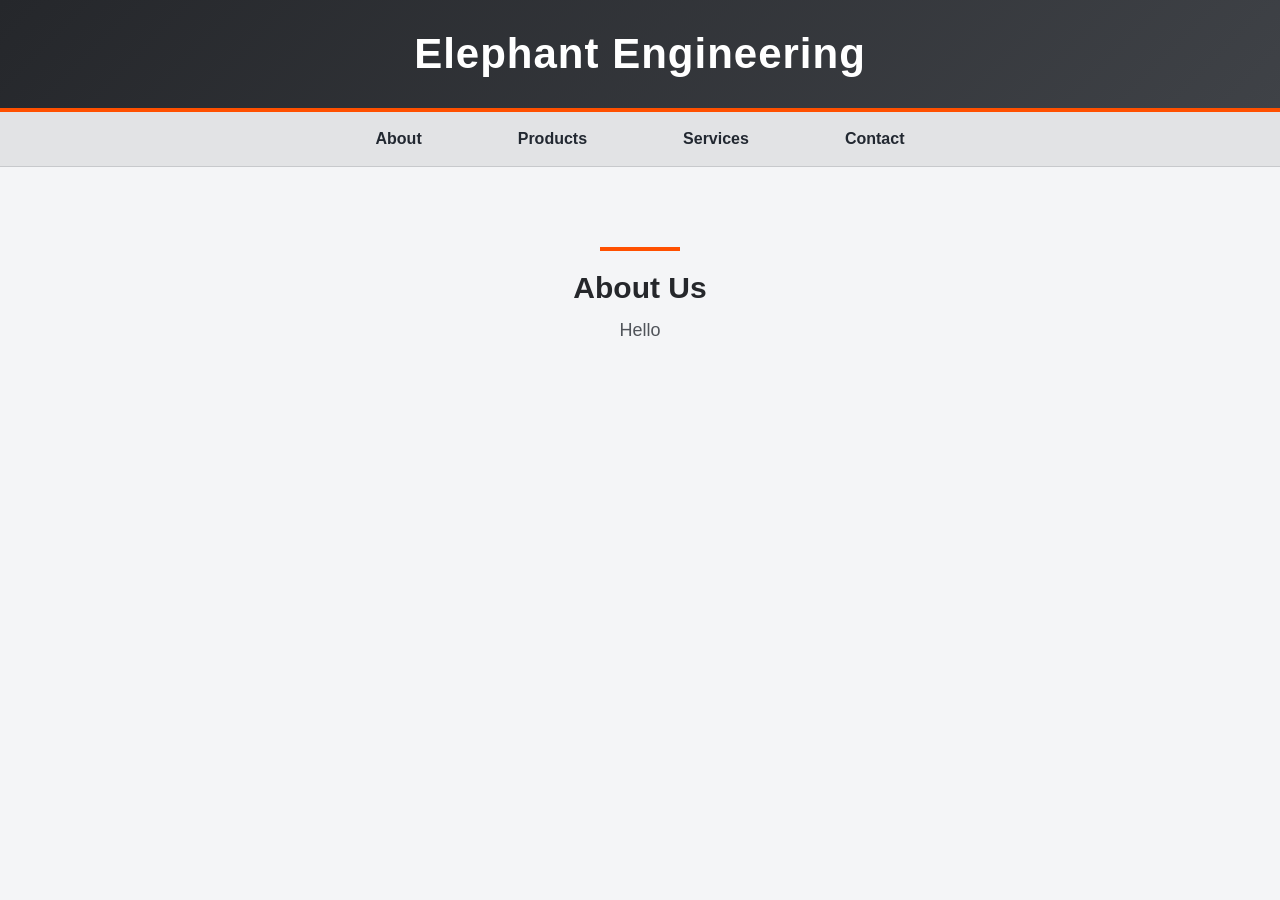
==== About.html @ b4167017 "Create Elephant Engineering Website" ====
<!DOCTYPE html>
<html lang="en">

<head>
    <meta charset="UTF-8">
    <meta name="viewport" content="width=device-width, initial-scale=1.0">
    <title>My Website</title>
    <link rel="stylesheet" href="style.css">
</head>

<body>
    <header>
        <div class="banner">
            <h1> <a href="index.html">Elephant Engineering</a></h1>
        </div>

        <nav>
            <ul>
                <li><a href="about.html">About</a></li>
                <li><a href="products.html">Products</a></li>
                <li><a href="services.html">Services</a></li>
                <li><a href="contact.html">Contact</a></li>
            </ul>
        </nav>
    </header>

    <main>
        <h2>About Us</h2>

        <p>
            Hello
        </p>
        
    </main>
</body>

</html>
---- style.css ----
/*==================================================
    COLOUR PALETTE

    Central location for all website colours.
==================================================*/

:root {

    /* Primary Colours */

    --charcoal: #25272B;
    --graphite: #3F4247;
    --steel: #6F7378;

    /* Background Colours */

    --light-grey: #F4F5F7;
    --nav-grey: #E2E3E5;

    /* Brand Colours */

    --orange: #FF5000;
    --orange-dark: #D94500;

    /* Text Colours */

    --text-dark: #222831;
    --white: #FFFFFF;

}


/*==================================================
    GLOBAL STYLES

    Removes browser defaults and establishes the
    site's base typography.
==================================================*/

* {
    margin: 0;
    padding: 0;
    box-sizing: border-box;
}

body {
    font-family: Arial, Helvetica, sans-serif;
    background: var(--light-grey);
    color: var(--text-dark);
}

h1 {
    color: var(--white);
    margin-top: 50px;
    text-align: center;
}

p {
    margin-top: 15px;
    color: #50545A;
    font-size: 18px;
    text-align: center;
}


/*==================================================
    HEADER

    Company banner displayed at the top of the page.
==================================================*/

.banner {

    background: linear-gradient(
        135deg,
        var(--charcoal),
        var(--graphite)
    );

    border-bottom: 4px solid var(--orange);

    color: var(--white);

    padding: 30px;

    text-align: center;
}

.banner h1 {

    margin: 0;

    color: var(--white);

    font-size: 42px;

    font-weight: 700;

    letter-spacing: 1px;

}

/* Company name link */

.banner h1 a {
    color: var(--white);
    text-decoration: none;
    transition: color 0.25s ease;
}

.banner h1 a:hover {
    color: var(--orange);
}


/*==================================================
    NAVIGATION BAR

    Main navigation with animated orange underline.
==================================================*/

nav {

    background: var(--nav-grey);

    border-bottom: 1px solid #C7C9CC;

}

nav ul {

    display: flex;

    justify-content: center;

    list-style: none;

}

nav li {

    margin: 0 30px;

}

nav a {

    position: relative;

    display: block;

    padding: 18px;

    color: var(--text-dark);

    font-weight: bold;

    text-decoration: none;

    transition: color .25s ease;

}

/* Animated orange underline */

nav a::after {

    content: "";

    position: absolute;

    left: 50%;
    right: 50%;
    bottom: 0;

    height: 4px;

    background: var(--orange);

    transition: .25s ease;

}

nav a:hover {

    color: var(--orange-dark);

}

nav a:hover::after {

    left: 10%;
    right: 10%;

}


/*==================================================
    MAIN CONTENT

    Homepage welcome section.
==================================================*/

main {

    padding: 80px 20px;

    text-align: center;

}

main h2 {

    color: var(--charcoal);

    font-size: 30px;

}

/* Orange divider */

main h2::before {

    content: "";

    display: block;

    width: 80px;

    height: 4px;

    margin: 0 auto 20px;

    background: var(--orange);

}


/*==================================================
    ENGINEERING / DESIGN / MANUFACTURING

    Animated feature banner.
==================================================*/

.engineering-banner {

    position: relative;

    margin-top: 180px;

    padding: 40px 20px;

    overflow: hidden;

    background:

        linear-gradient(
            135deg,
            rgba(30,30,30,.96),
            rgba(82,86,92,.95),
            rgba(30,30,30,.96)
        ),

        repeating-linear-gradient(
            135deg,
            transparent 0,
            transparent 12px,
            rgba(255,255,255,.025) 12px,
            rgba(255,255,255,.025) 14px
        );

    border-top: 5px solid var(--orange);

    border-bottom: 5px solid var(--orange);

    box-shadow: 0 15px 35px rgba(0,0,0,.18);

}

/* Soft spotlight */

.engineering-banner::before {

    content: "";

    position: absolute;

    inset: 0;

    background:

        radial-gradient(

            circle at center,

            rgba(255,255,255,.08),

            transparent 65%

        );

}


/* Banner text container */

.banner-content {

    position: relative;

    z-index: 1;

    display: flex;

    flex-direction: column;

    align-items: center;

    gap: 20px;

    text-align: center;

}

/* Animated words */

.banner-word {

    color: var(--white);

    font-size: clamp(2.2rem,6vw,4.8rem);

    font-weight: 700;

    letter-spacing: 8px;

    text-shadow:

        0 2px 4px rgba(0,0,0,.4),

        0 0 15px rgba(255,255,255,.08);

    opacity: 0;

}


/*==================================================
    WORD ANIMATIONS

    Words appear one after another, remain visible,
    then fade out together.
==================================================*/

.word-one {

    animation: wordOne 20s infinite;

}

.word-two {

    animation: wordTwo 20s infinite;

}

.word-three {

    animation: wordThree 20s infinite;

}

@keyframes wordOne {

    0% {

        opacity: 0;
        transform: translateY(20px);

    }

    3% {

        opacity: 1;
        transform: translateY(0);

    }

    94% {

        opacity: 1;
        transform: translateY(0);

    }

    100% {

        opacity: 0;
        transform: translateY(-10px);

    }

}

@keyframes wordTwo {

    0%,
    5% {

        opacity: 0;
        transform: translateY(20px);

    }

    8% {

        opacity: 1;
        transform: translateY(0);

    }

    94% {

        opacity: 1;
        transform: translateY(0);

    }

    100% {

        opacity: 0;
        transform: translateY(-10px);

    }

}

@keyframes wordThree {

    0%,
    10% {

        opacity: 0;
        transform: translateY(20px);

    }

    13% {

        opacity: 1;
        transform: translateY(0);

    }

    94% {

        opacity: 1;
        transform: translateY(0);

    }

    100% {

        opacity: 0;
        transform: translateY(-10px);

    }

}


/*==================================================
    MOBILE LAYOUT

    Responsive adjustments for smaller screens.
==================================================*/

@media (max-width:700px) {

    .banner h1 {

        font-size:34px;

    }

    nav li {

        margin:0 10px;

    }

    nav a {

        padding:15px 10px;

        font-size:14px;

    }

    .engineering-banner {

        margin-top:120px;

        padding:50px 15px;

    }

    .banner-word {

        letter-spacing:4px;

    }

}
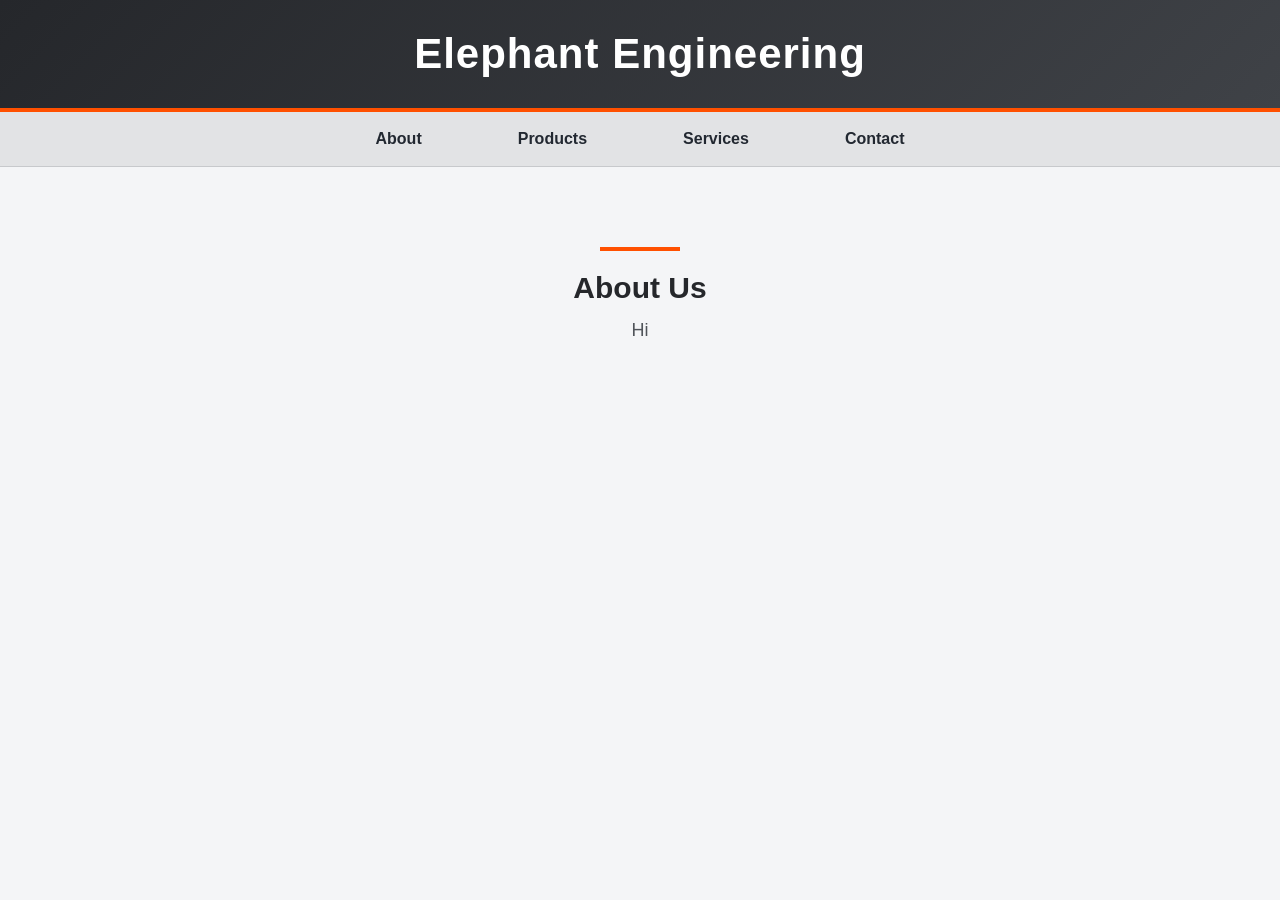
==== commit e3ea42a5: "rename" ====
--- a/About.html
+++ b/About.html
@@ -28,7 +28,7 @@
         <h2>About Us</h2>
 
         <p>
-            Hello
+            Hi
         </p>
         
     </main>
